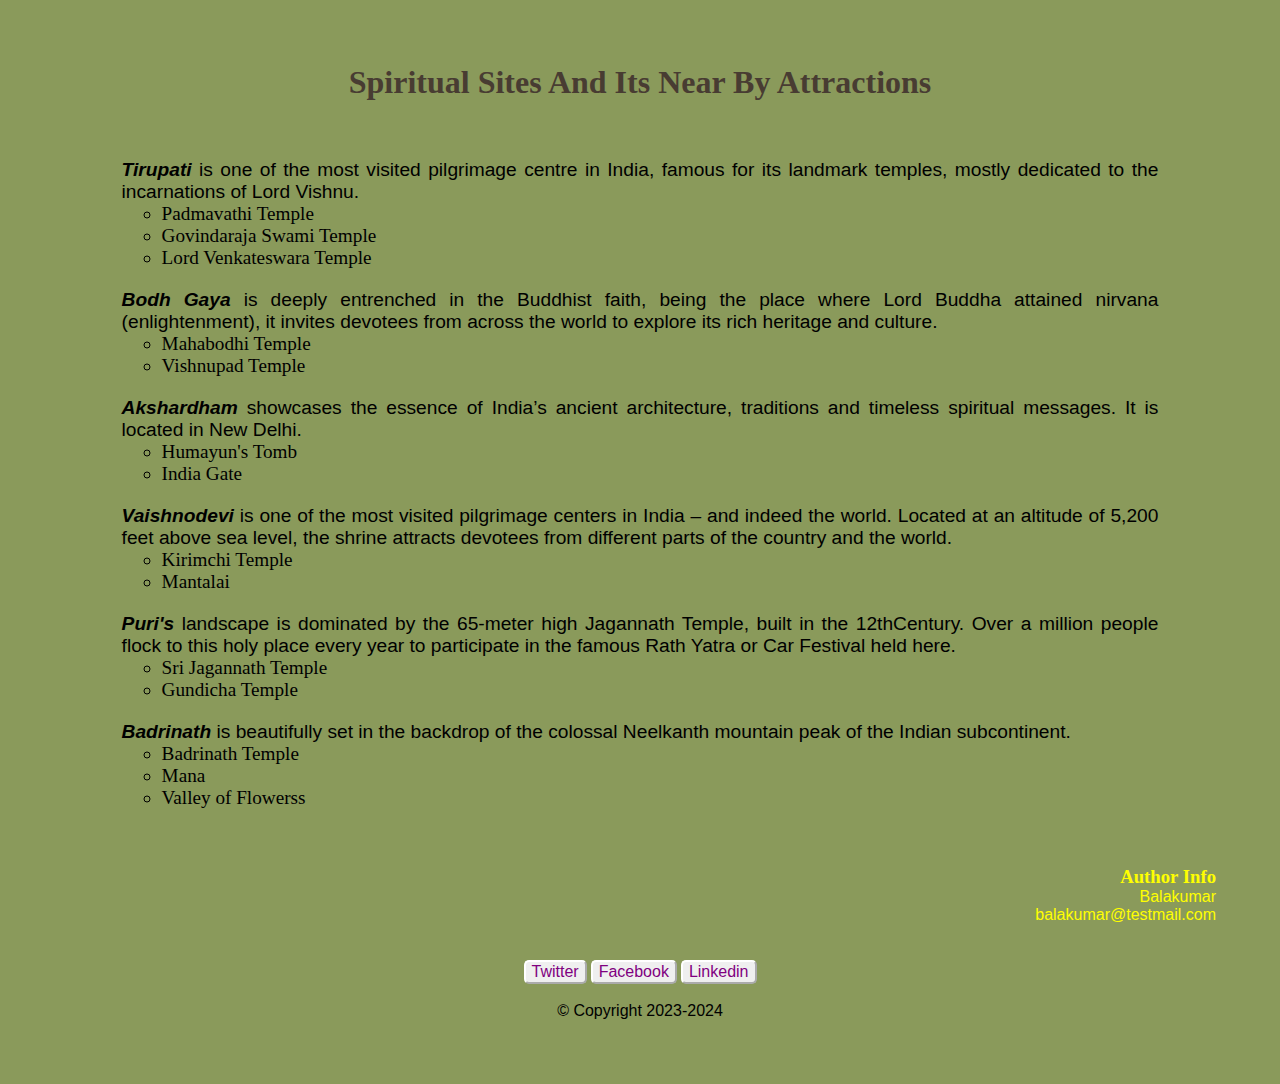
==== blog.html @ 38ff9540 "feat: Personal blog post website" ====
<!DOCTYPE html>
<html lang="en">

<head>
    <meta charset="utf-8">
    <title>Blog Post</title>
    <link href="css/style.css" rel="stylesheet">
</head>

<body>
    <div class="container">

        <div class="header">
            <h1>Spiritual Sites and its near by Attractions</h1>
        </div>

        <div class="blog-content">
            <div class="spiritual-site">
                <p><span>Tirupati</span> is one of the most visited pilgrimage centre in India, famous for its landmark
                    temples,
                    mostly dedicated to the incarnations of Lord Vishnu.</p>
                <ul>
                    <li>Padmavathi Temple</li>
                    <li>Govindaraja Swami Temple</li>
                    <li>Lord Venkateswara Temple</li>
                </ul>
            </div>

            <div class="spiritual-site">
                <p><span>Bodh Gaya</span> is deeply entrenched in the Buddhist faith, being the place where Lord Buddha
                    attained nirvana (enlightenment), it invites devotees from across the world to explore its rich
                    heritage and culture.</p>
                <ul>
                    <li>Mahabodhi Temple</li>
                    <li>Vishnupad Temple</li>
                </ul>
            </div>

            <div class="spiritual-site">
                <p><span>Akshardham</span> showcases the essence of India’s ancient architecture, traditions and
                    timeless spiritual messages. It is located in New Delhi.</p>
                <ul>
                    <li>Humayun's Tomb</li>
                    <li>India Gate</li>
                </ul>
            </div>

            <div class="spiritual-site">
                <p><span>Vaishnodevi</span> is one of the most visited pilgrimage centers in India – and
                    indeed the world. Located at an altitude of 5,200 feet above sea level, the shrine attracts devotees
                    from different parts of the country and the world.</p>
                <ul>
                    <li>Kirimchi Temple</li>
                    <li>Mantalai</li>
                </ul>
            </div>

            <div class="spiritual-site">
                <p><span>Puri's</span> landscape is dominated by the 65-meter high Jagannath Temple, built
                    in the 12thCentury. Over a million people flock to this holy place every year to participate in the
                    famous Rath Yatra or Car Festival held here.</p>
                <ul>
                    <li>Sri Jagannath Temple</li>
                    <li>Gundicha Temple</li>
                </ul>
            </div>

            <div class="spiritual-site">
                <p><span>Badrinath</span> is beautifully set in the backdrop of the colossal Neelkanth mountain
                    peak of the Indian subcontinent.</p>
                <ul>
                    <li>Badrinath Temple</li>
                    <li>Mana</li>
                    <li>Valley of Flowerss</li>
                </ul>
            </div>

        </div>

        <div class="author">
            <h3>Author Info</h3>
            <p>Balakumar</p>
            <p>balakumar@testmail.com</p>
            </ol>
            <br />
            <br />
        </div>

        <div class="footer">
            <button type="button">Twitter</button>
            <button type="button">Facebook</button>
            <button type="button">Linkedin</button>
            <br />
            <br />
            <p>© Copyright 2023-2024</p>
        </div>
    </div>
</body>

</html>
---- css/style.css ----
@import url(layout.css);
@import url(font.css);
@import url(image.css);

.card {
    margin: 20px;
}

.navbar {
    text-align: left;
    list-style-type: none;
    margin: 0;
    padding: 0;
}

.menu {
    display: inline;
    padding: 10px;
    font-size: large;
    text-decoration: underline;
}

.header,
.footer {
    text-align: center;
    text-decoration: none;
    text-transform: capitalize;
}

.sub-heading {
    text-transform: lowercase;
    font-style: italic;
}

button {
    border-radius: 5px;
    border-color: white;
    text-decoration: none;
    font-size: 1em;
    color: purple;
}

ul {
    text-decoration: none;
    list-style-type: circle;
}

span {
    font-style: italic;
    font-size: 1em;
    font-weight: 800;
}

.spiritual-site {
    font-size: 1.2em;
}

.author {
    color: yellow;
    text-align: right;
}
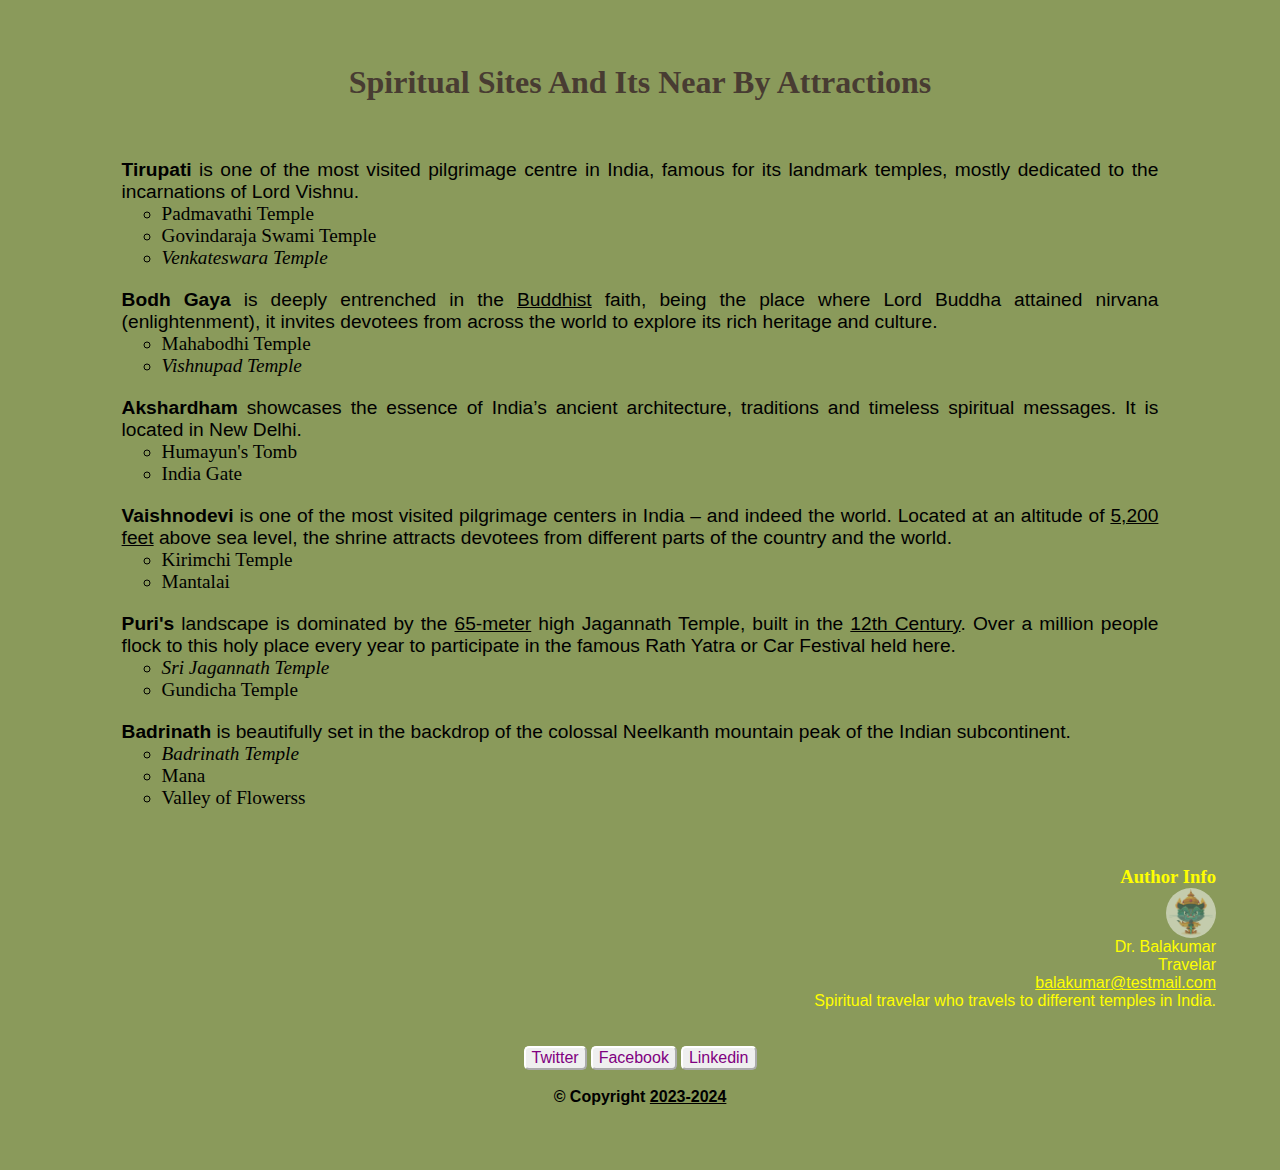
==== commit 494accba: "fix: Update changes based on project review" ====
--- a/blog.html
+++ b/blog.html
@@ -9,35 +9,37 @@
 
 <body>
     <div class="container">
-
-        <div class="header">
-            <h1>Spiritual Sites and its near by Attractions</h1>
-        </div>
+        <header>
+            <div class="header">
+                <h1>Spiritual Sites and its near by Attractions</h1>
+            </div>
+        </header>
 
         <div class="blog-content">
             <div class="spiritual-site">
-                <p><span>Tirupati</span> is one of the most visited pilgrimage centre in India, famous for its landmark
-                    temples,
-                    mostly dedicated to the incarnations of Lord Vishnu.</p>
+                <p><strong>Tirupati</strong> is one of the most visited pilgrimage centre in India, famous for its
+                    landmark
+                    temples, mostly dedicated to the incarnations of Lord Vishnu.</p>
                 <ul>
                     <li>Padmavathi Temple</li>
                     <li>Govindaraja Swami Temple</li>
-                    <li>Lord Venkateswara Temple</li>
+                    <li><em>Venkateswara Temple</em></li>
                 </ul>
             </div>
 
             <div class="spiritual-site">
-                <p><span>Bodh Gaya</span> is deeply entrenched in the Buddhist faith, being the place where Lord Buddha
+                <p><strong>Bodh Gaya</strong> is deeply entrenched in the <u>Buddhist</u> faith, being the place where
+                    Lord Buddha
                     attained nirvana (enlightenment), it invites devotees from across the world to explore its rich
                     heritage and culture.</p>
                 <ul>
                     <li>Mahabodhi Temple</li>
-                    <li>Vishnupad Temple</li>
+                    <li><em>Vishnupad Temple</em></li>
                 </ul>
             </div>
 
             <div class="spiritual-site">
-                <p><span>Akshardham</span> showcases the essence of India’s ancient architecture, traditions and
+                <p><strong>Akshardham</strong> showcases the essence of India’s ancient architecture, traditions and
                     timeless spiritual messages. It is located in New Delhi.</p>
                 <ul>
                     <li>Humayun's Tomb</li>
@@ -46,8 +48,9 @@
             </div>
 
             <div class="spiritual-site">
-                <p><span>Vaishnodevi</span> is one of the most visited pilgrimage centers in India – and
-                    indeed the world. Located at an altitude of 5,200 feet above sea level, the shrine attracts devotees
+                <p><strong>Vaishnodevi</strong> is one of the most visited pilgrimage centers in India – and
+                    indeed the world. Located at an altitude of <u>5,200 feet</u> above sea level, the shrine attracts
+                    devotees
                     from different parts of the country and the world.</p>
                 <ul>
                     <li>Kirimchi Temple</li>
@@ -56,44 +59,51 @@
             </div>
 
             <div class="spiritual-site">
-                <p><span>Puri's</span> landscape is dominated by the 65-meter high Jagannath Temple, built
-                    in the 12thCentury. Over a million people flock to this holy place every year to participate in the
+                <p><strong>Puri's</strong> landscape is dominated by the <u>65-meter</u> high Jagannath Temple, built
+                    in the <u>12th Century</u>. Over a million people flock to this holy place every year to participate
+                    in the
                     famous Rath Yatra or Car Festival held here.</p>
                 <ul>
-                    <li>Sri Jagannath Temple</li>
+                    <li><em>Sri Jagannath Temple</em></li>
                     <li>Gundicha Temple</li>
                 </ul>
             </div>
 
             <div class="spiritual-site">
-                <p><span>Badrinath</span> is beautifully set in the backdrop of the colossal Neelkanth mountain
+                <p><strong>Badrinath</strong> is beautifully set in the backdrop of the colossal Neelkanth mountain
                     peak of the Indian subcontinent.</p>
                 <ul>
-                    <li>Badrinath Temple</li>
+                    <li><em>Badrinath Temple</em></li>
                     <li>Mana</li>
                     <li>Valley of Flowerss</li>
                 </ul>
             </div>
 
         </div>
+        <footer>
+            <div class="author">
+                <h3>Author Info</h3>
+                <img class="avatar" src="assets/images/avatar.png" />
+                <p>Dr. Balakumar</p>
+                <p>Travelar</p>
+                <p><u>balakumar@testmail.com</u></p>
+                <p>Spiritual travelar who travels to different temples in India.</p>
+                </ol>
+                <br />
+                <br />
+            </div>
 
-        <div class="author">
-            <h3>Author Info</h3>
-            <p>Balakumar</p>
-            <p>balakumar@testmail.com</p>
-            </ol>
-            <br />
-            <br />
-        </div>
+            <div class="footer">
 
-        <div class="footer">
-            <button type="button">Twitter</button>
-            <button type="button">Facebook</button>
-            <button type="button">Linkedin</button>
-            <br />
-            <br />
-            <p>© Copyright 2023-2024</p>
-        </div>
+                <button type="button">Twitter</button>
+                <button type="button">Facebook</button>
+                <button type="button">Linkedin</button>
+                <br />
+                <br />
+                <p><strong>© Copyright <u>2023-2024</u></strong></p>
+
+            </div>
+        </footer>
     </div>
 </body>
 
--- a/css/style.css
+++ b/css/style.css
@@ -45,12 +45,6 @@
     list-style-type: circle;
 }
 
-span {
-    font-style: italic;
-    font-size: 1em;
-    font-weight: 800;
-}
-
 .spiritual-site {
     font-size: 1.2em;
 }
